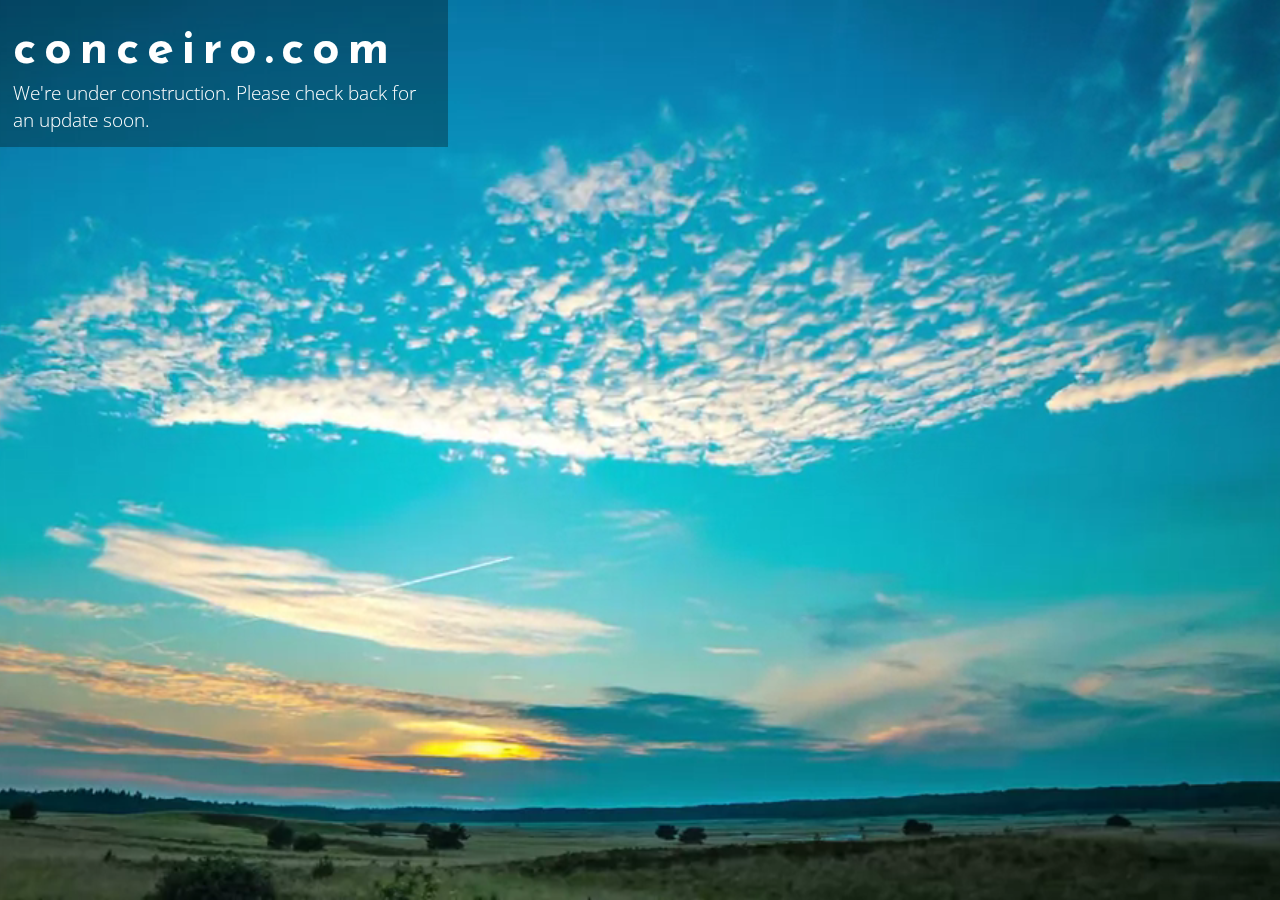
==== index.html @ 84c8af90 "first commit!" ====
<!doctype html>
<html class="no-js" lang="">
    <head>
        <meta charset="utf-8">
        <meta http-equiv="X-UA-Compatible" content="IE=edge,chrome=1">
        <title>conceiro.com</title>
        <meta name="description" content="">
        <meta name="viewport" content="width=device-width, initial-scale=1">

        <link rel="apple-touch-icon" href="apple-touch-icon.png">
        <link href="https://fonts.googleapis.com/css?family=Open+Sans+Condensed:300|Reem+Kufi" rel="stylesheet">
        <link rel="stylesheet" href="assets/css/normalize.min.css">
        <link rel="stylesheet" href="assets/css/main.css">
    </head>
    <body>
        <!--[if lt IE 8]>
            <p class="browserupgrade">You are using an <strong>outdated</strong> browser. Please <a href="http://browsehappy.com/">upgrade your browser</a> to improve your experience.</p>
        <![endif]-->

        <video poster="/assets/images/bg-video.jpg" id="bgvid" playsinline autoplay loop muted>
          <!-- WCAG general accessibility recommendation is that media such as background video play through only once. Loop turned on for the purposes of illustration; if removed, the end of the video will fade in the same way created by pressing the "Pause" button  -->
          <source src="/assets/videos/bg-video.webm" type="video/webm">
          <source src="/assets/videos/bg-video.mp4" type="video/mp4">
        </video>
        <div id="bg-video">
          <h1>conceiro.com</h1>
          <p>We're under construction. Please check back for an update soon.
        </div>
    </body>
</html>
---- assets/css/main.css ----
/*! HTML5 Boilerplate v5.0 | MIT License | http://h5bp.com/ */

html {
    color: #222;
    font-size: 1em;
    line-height: 1.4;
}

::-moz-selection {
    background: #b3d4fc;
    text-shadow: none;
}

::selection {
    background: #b3d4fc;
    text-shadow: none;
}

hr {
    display: block;
    height: 1px;
    border: 0;
    border-top: 1px solid #ccc;
    margin: 1em 0;
    padding: 0;
}

audio,
canvas,
iframe,
img,
svg,
video {
    vertical-align: middle;
}

fieldset {
    border: 0;
    margin: 0;
    padding: 0;
}

textarea {
    resize: vertical;
}

.browserupgrade {
    margin: 0.2em 0;
    background: #ccc;
    color: #000;
    padding: 0.2em 0;
}


/* ==========================================================================
   Author's custom styles
   ========================================================================== */

  body {
    margin: 0;
    background: #000;
    font-family: 'Open Sans Condensed', sans-serif;
  }

  video {
    position: fixed;
    top: 50%;
    left: 50%;
    min-width: 100%;
    min-height: 100%;
    width: auto;
    height: auto;
    z-index: -100;
    transform: translateX(-50%) translateY(-50%);
    background: url('/assets/images/bg-video.jpg') no-repeat;
    background-size: cover;
    transition: 1s opacity;
  }

  #bg-video {
    font-family: 'Reem Kufi', sans-serif;
    font-weight:100;
    background: rgba(0,0,0,0.3);
    color: white;
    padding: .8rem;
    width: 33%;
    font-size: 1.2rem;
  }

  h1 {
    font-size: 3rem;
    margin: 0;
    letter-spacing: .5rem;
  }

  #bg-video p {
    font-family: 'Open Sans Condensed', sans-serif;
    margin: 0;
  }


/* ==========================================================================
   Media Queries
   ========================================================================== */


/* ==========================================================================
   Helper classes
   ========================================================================== */

.hidden {
    display: none !important;
    visibility: hidden;
}

.visuallyhidden {
    border: 0;
    clip: rect(0 0 0 0);
    height: 1px;
    margin: -1px;
    overflow: hidden;
    padding: 0;
    position: absolute;
    width: 1px;
}

.visuallyhidden.focusable:active,
.visuallyhidden.focusable:focus {
    clip: auto;
    height: auto;
    margin: 0;
    overflow: visible;
    position: static;
    width: auto;
}

.invisible {
    visibility: hidden;
}

.clearfix:before,
.clearfix:after {
    content: " ";
    display: table;
}

.clearfix:after {
    clear: both;
}

.clearfix {
    *zoom: 1;
}

/* ==========================================================================
   Print styles
   ========================================================================== */

@media print {
    *,
    *:before,
    *:after {
        background: transparent !important;
        color: #000 !important;
        box-shadow: none !important;
        text-shadow: none !important;
    }

    a,
    a:visited {
        text-decoration: underline;
    }

    a[href]:after {
        content: " (" attr(href) ")";
    }

    abbr[title]:after {
        content: " (" attr(title) ")";
    }

    a[href^="#"]:after,
    a[href^="javascript:"]:after {
        content: "";
    }

    pre,
    blockquote {
        border: 1px solid #999;
        page-break-inside: avoid;
    }

    thead {
        display: table-header-group;
    }

    tr,
    img {
        page-break-inside: avoid;
    }

    img {
        max-width: 100% !important;
    }

    p,
    h2,
    h3 {
        orphans: 3;
        widows: 3;
    }

    h2,
    h3 {
        page-break-after: avoid;
    }
}
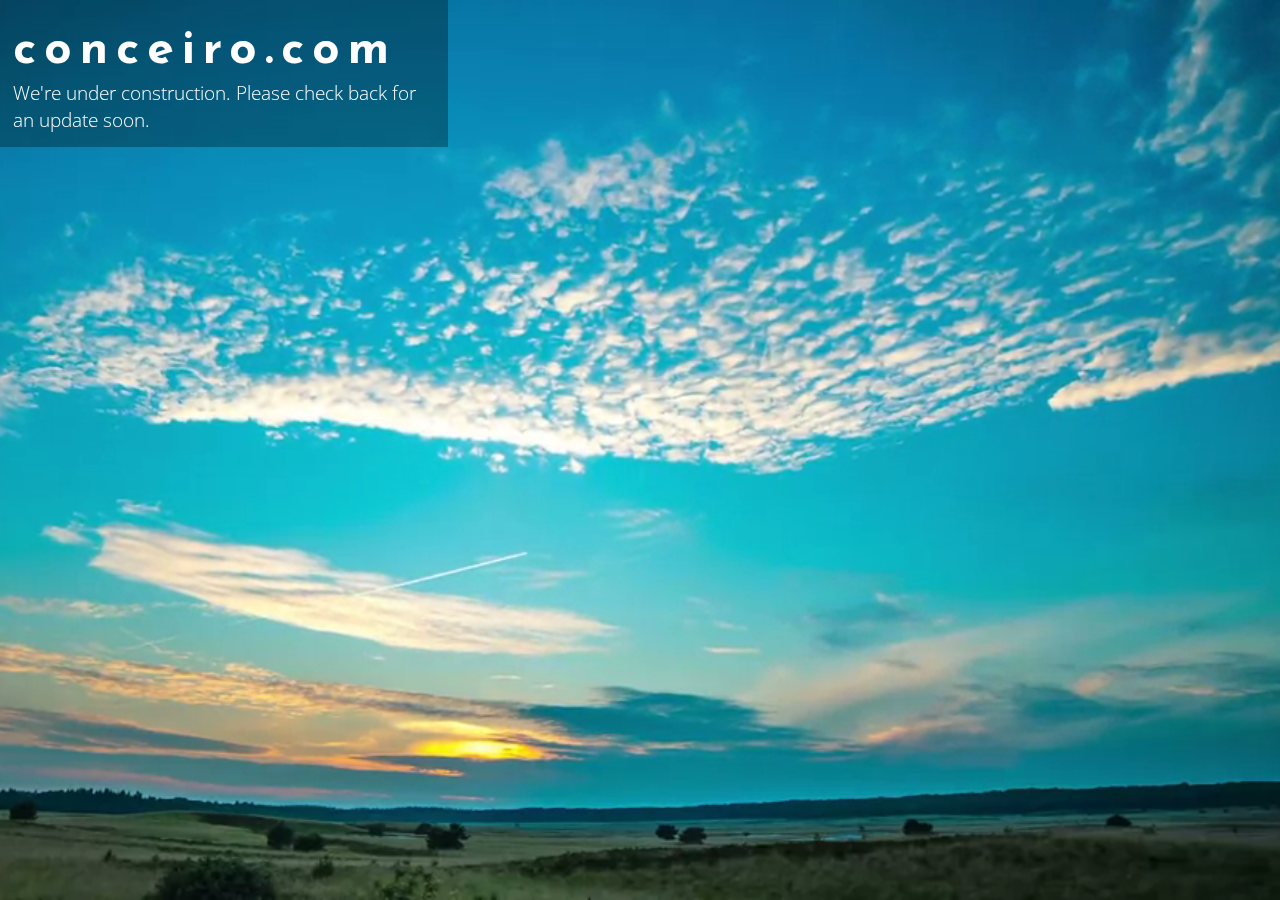
==== commit 1f7cbb55: "https:// as canonical url." ====
--- a/index.html
+++ b/index.html
@@ -7,6 +7,8 @@
         <meta name="description" content="">
         <meta name="viewport" content="width=device-width, initial-scale=1">
 
+
+        <link rel="canonical" href="https://www.conceiro.com" />
         <link rel="apple-touch-icon" href="apple-touch-icon.png">
         <link href="https://fonts.googleapis.com/css?family=Open+Sans+Condensed:300|Reem+Kufi" rel="stylesheet">
         <link rel="stylesheet" href="assets/css/normalize.min.css">
@@ -14,7 +16,7 @@
     </head>
     <body>
         <!--[if lt IE 8]>
-            <p class="browserupgrade">You are using an <strong>outdated</strong> browser. Please <a href="http://browsehappy.com/">upgrade your browser</a> to improve your experience.</p>
+            <p class="browserupgrade">You are using an <strong>outdated</strong> browser. Please <a href="https://browsehappy.com/">upgrade your browser</a> to improve your experience.</p>
         <![endif]-->
 
         <video poster="/assets/images/bg-video.jpg" id="bgvid" playsinline autoplay loop muted>
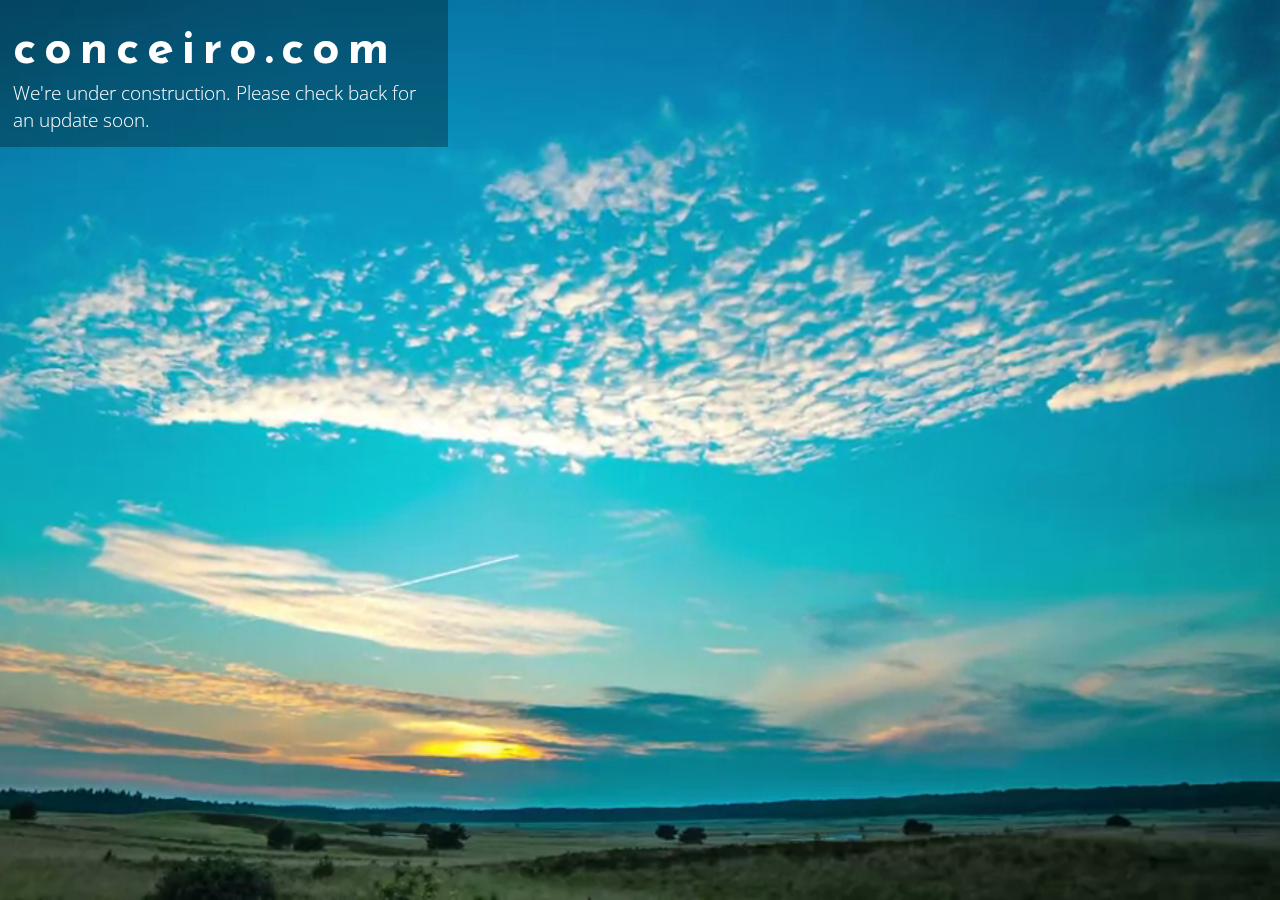
==== commit 4c680a65: "add google new tracking code" ====
--- a/index.html
+++ b/index.html
@@ -1,6 +1,16 @@
 <!doctype html>
 <html class="no-js" lang="">
     <head>
+        <!-- Global site tag (gtag.js) - Google Analytics -->
+        <script async src="https://www.googletagmanager.com/gtag/js?id=UA-107325-2"></script>
+        <script>
+        window.dataLayer = window.dataLayer || [];
+        function gtag(){dataLayer.push(arguments);}
+        gtag('js', new Date());
+
+        gtag('config', 'UA-107325-2');
+        </script>
+
         <meta charset="utf-8">
         <meta http-equiv="X-UA-Compatible" content="IE=edge,chrome=1">
         <title>conceiro.com</title>
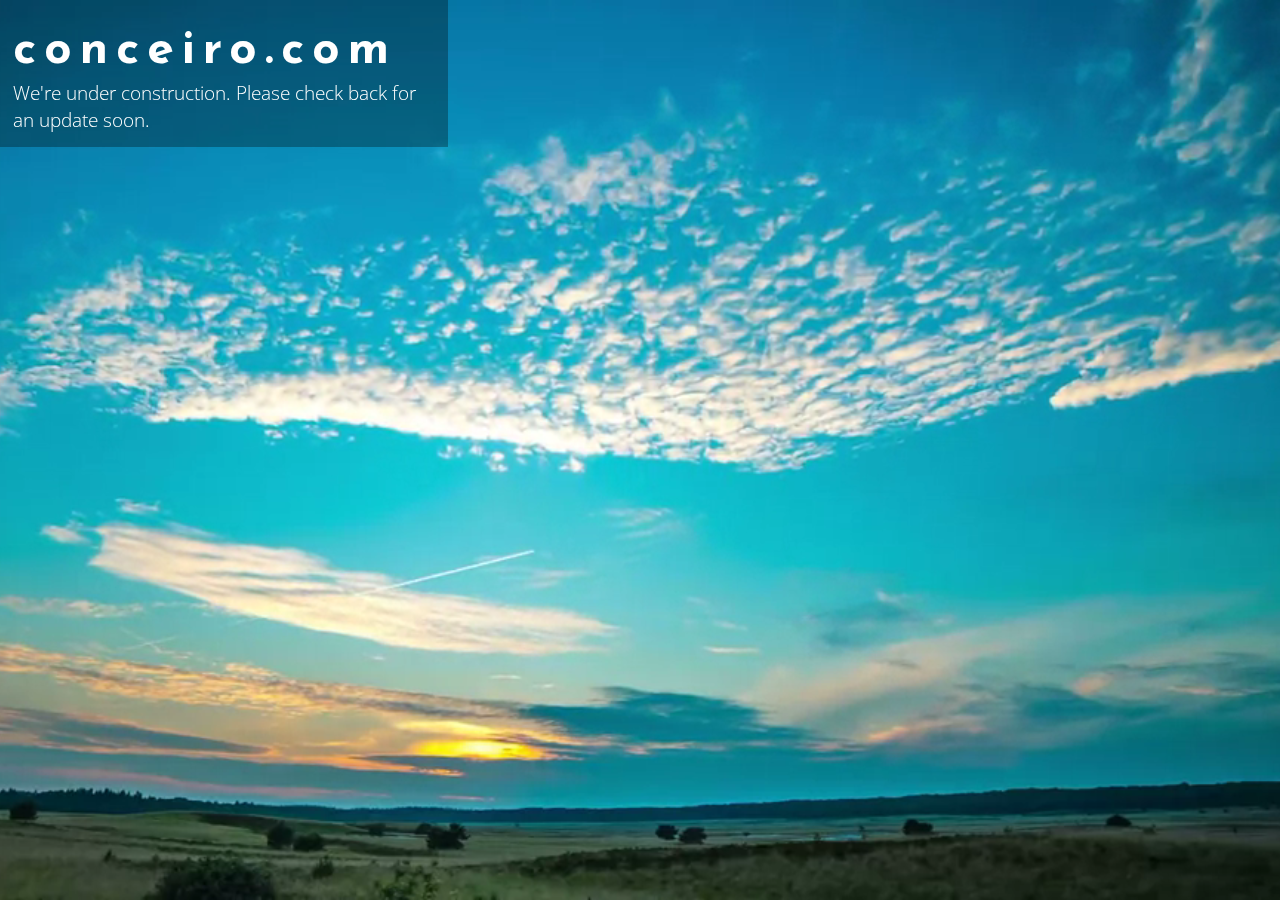
==== commit 77b3192e: "removed Google tracking" ====
--- a/index.html
+++ b/index.html
@@ -1,16 +1,6 @@
 <!doctype html>
 <html class="no-js" lang="">
     <head>
-        <!-- Global site tag (gtag.js) - Google Analytics -->
-        <script async src="https://www.googletagmanager.com/gtag/js?id=UA-107325-2"></script>
-        <script>
-        window.dataLayer = window.dataLayer || [];
-        function gtag(){dataLayer.push(arguments);}
-        gtag('js', new Date());
-
-        gtag('config', 'UA-107325-2');
-        </script>
-
         <meta charset="utf-8">
         <meta http-equiv="X-UA-Compatible" content="IE=edge,chrome=1">
         <title>conceiro.com</title>
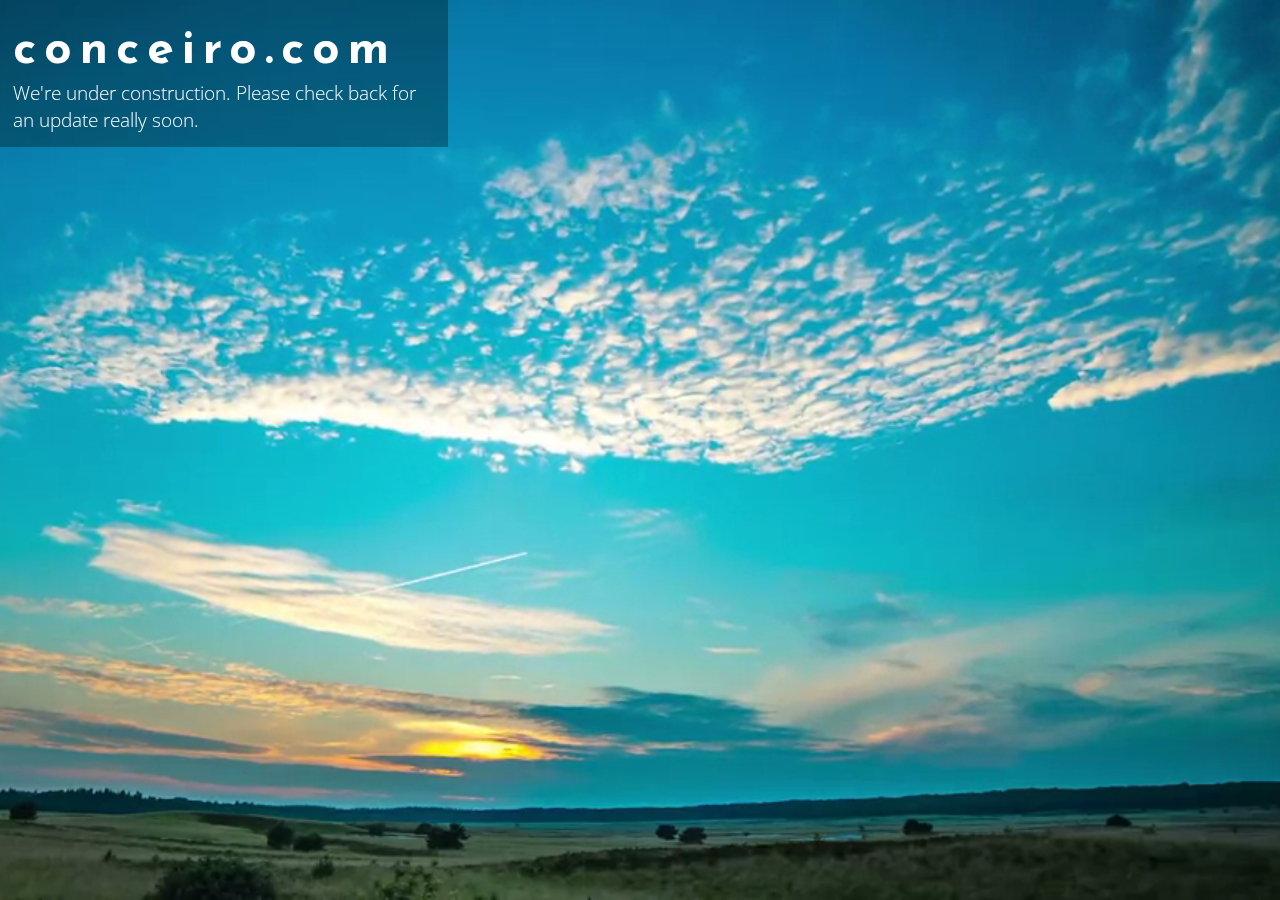
==== commit 8769c201: "updated contents" ====
--- a/index.html
+++ b/index.html
@@ -26,7 +26,7 @@
         </video>
         <div id="bg-video">
           <h1>conceiro.com</h1>
-          <p>We're under construction. Please check back for an update soon.
+          <p>We're under construction. Please check back for an update really soon.
         </div>
     </body>
 </html>
